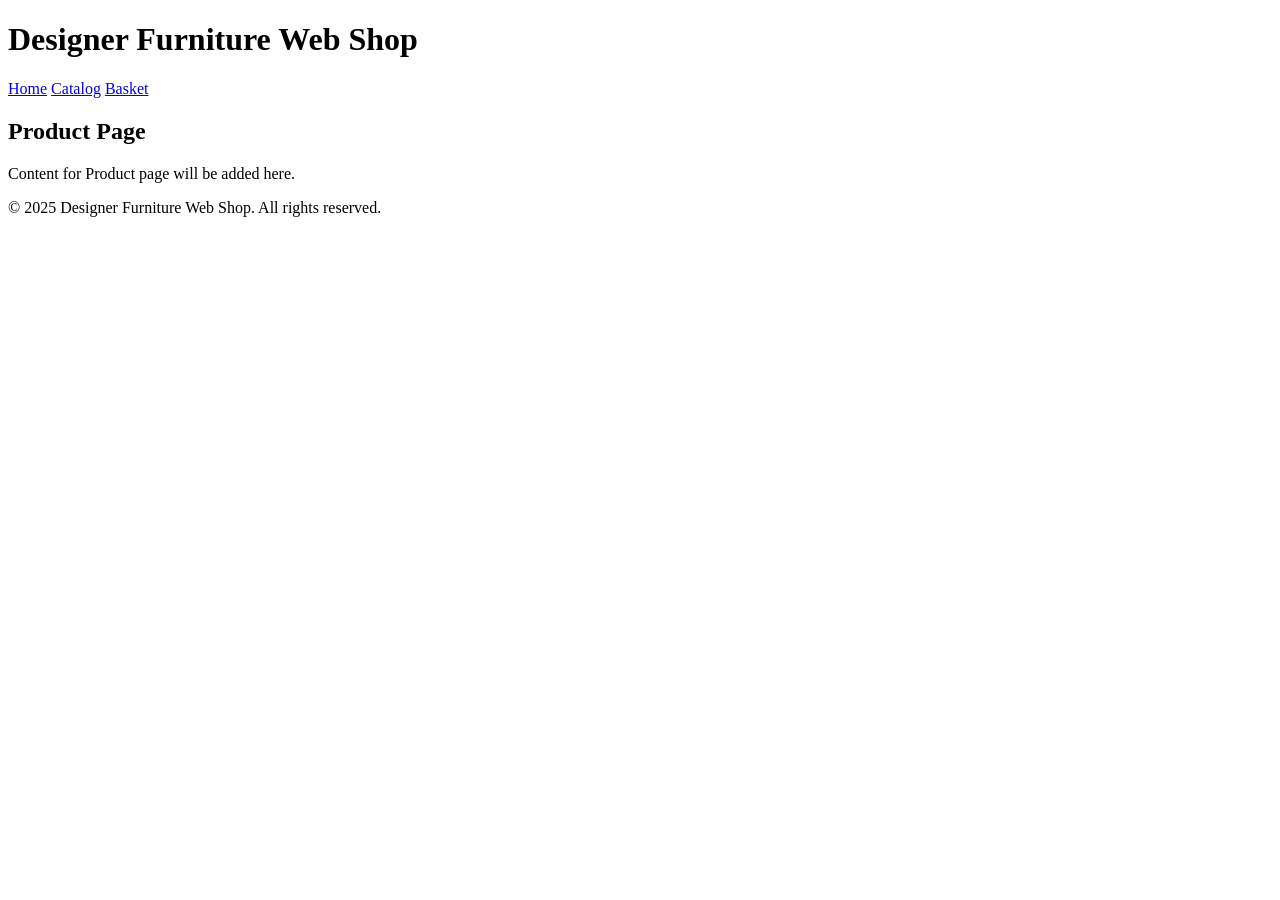
==== src/presentation/web/pages/product.html @ 678426ff "implementation of phase 2" ====
<!DOCTYPE html>
<html lang="en">
<head>
    <meta charset="UTF-8">
    <meta name="viewport" content="width=device-width, initial-scale=1.0">
    <title>Designer Furniture Web Shop - Product</title>
    <link rel="stylesheet" href="/styles/main.css">
</head>
<body>
    <header>
        <h1>Designer Furniture Web Shop</h1>
        <nav>
            <a href="/">Home</a>
            <a href="/catalog.html">Catalog</a>
            <a href="/basket.html">Basket</a>
        </nav>
    </header>
    
    <main>
        <h2>Product Page</h2>
        <p>Content for Product page will be added here.</p>
    </main>
    
    <footer>
        <p>&copy; 2025 Designer Furniture Web Shop. All rights reserved.</p>
    </footer>
    
    <script src="/ts/main.js" type="module"></script>
</body>
</html>
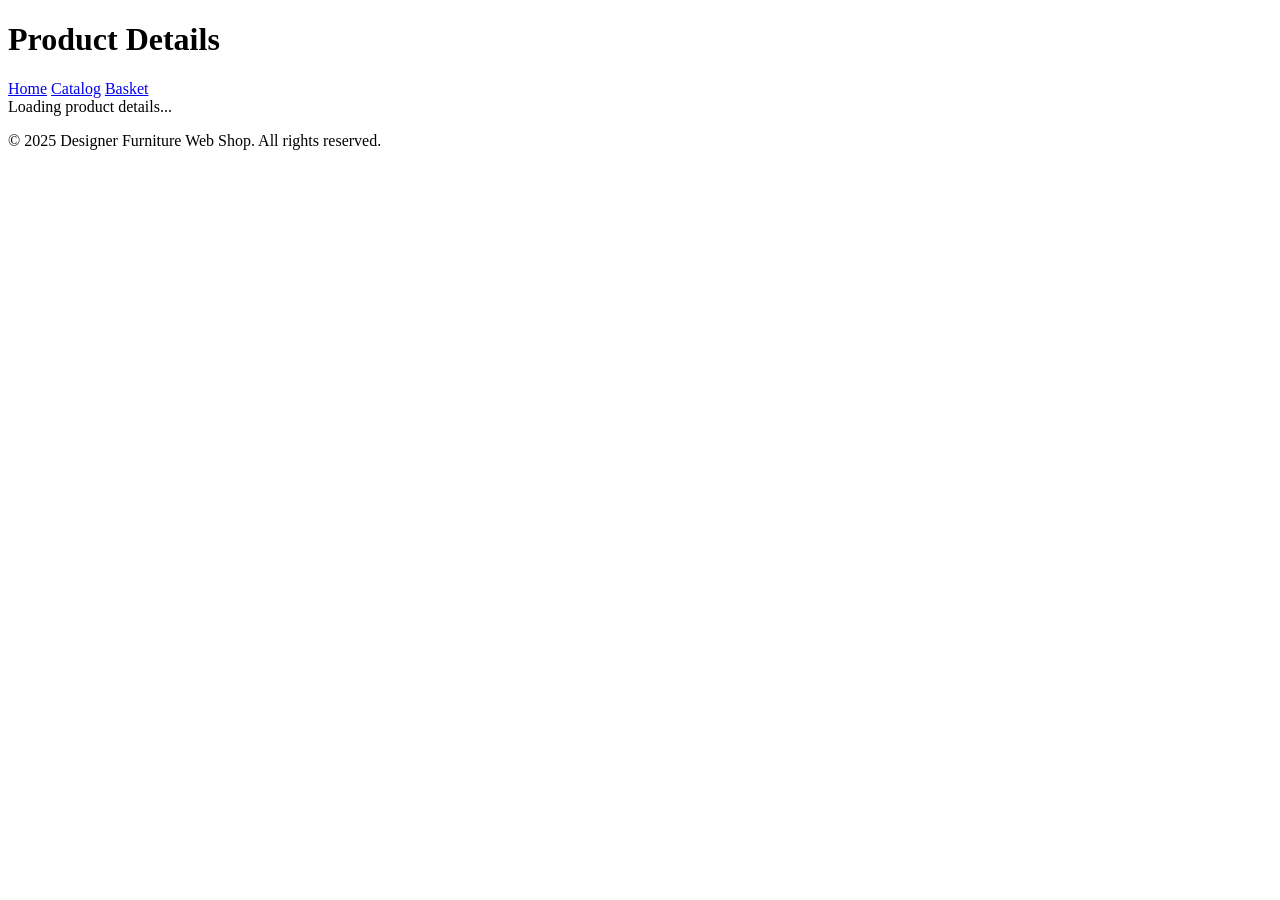
==== commit 3f7b31af: "phase 3 user story 1 - product catalog" ====
--- a/src/presentation/web/pages/product.html
+++ b/src/presentation/web/pages/product.html
@@ -3,12 +3,13 @@
 <head>
     <meta charset="UTF-8">
     <meta name="viewport" content="width=device-width, initial-scale=1.0">
-    <title>Designer Furniture Web Shop - Product</title>
-    <link rel="stylesheet" href="/styles/main.css">
+    <title>Product Details</title>
+    <link rel="stylesheet" href="/styles/product.css">
+    <script src="/js/product.js" defer></script>
 </head>
 <body>
     <header>
-        <h1>Designer Furniture Web Shop</h1>
+        <h1>Product Details</h1>
         <nav>
             <a href="/">Home</a>
             <a href="/catalog.html">Catalog</a>
@@ -17,14 +18,14 @@
     </header>
     
     <main>
-        <h2>Product Page</h2>
-        <p>Content for Product page will be added here.</p>
+        <section class="product-detail" id="product-detail">
+            <!-- Product details will be loaded here dynamically -->
+            <div class="loading">Loading product details...</div>
+        </section>
     </main>
-    
+
     <footer>
         <p>&copy; 2025 Designer Furniture Web Shop. All rights reserved.</p>
     </footer>
-    
-    <script src="/ts/main.js" type="module"></script>
 </body>
-</html>+</html>
